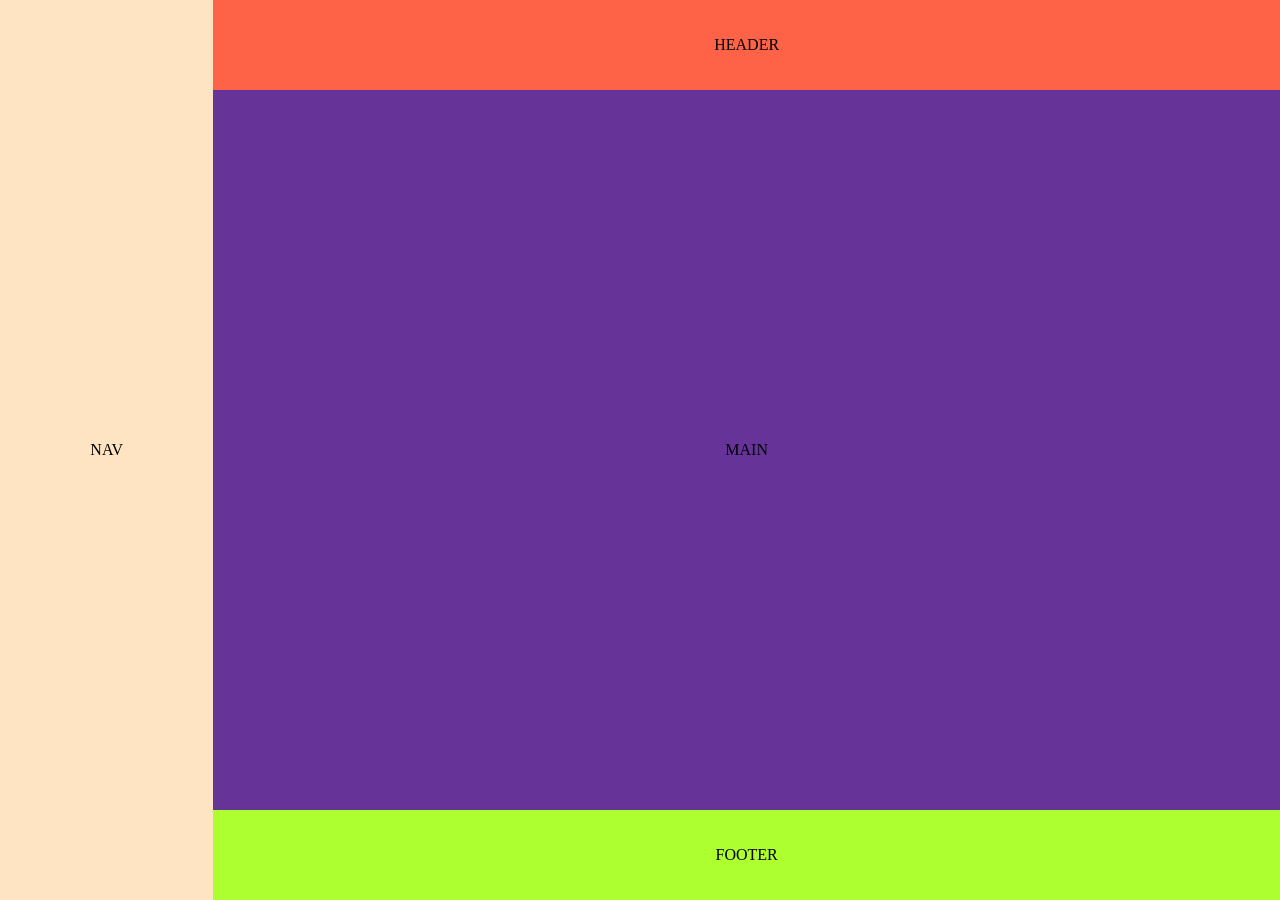
==== layout3.html @ 04630613 "minha primeira comissao" ====
<!DOCTYPE html>
<html lang="en">
<head>
    <meta charset="UTF-8">
    <meta name="viewport" content="width=device-width, initial-scale=1.0">
    <link rel="stylesheet" href="layout3.css">
    <title>Layout 3</title>
</head>
<body>
    <rebecca class="rebecca">
        <nav class="nav">NAV</nav>
    </rebecca>
    <rebecca2 class="rebecca2">
        <header class="header">HEADER</header>
        <main class="main">MAIN</main>
        <footer class="footer">FOOTER</footer>
    </rebecca2>
</body>
</html>
---- layout3.css ----
*{
    margin: 0;
    padding: 0;
    box-sizing: border-box;
}

body{
    display: flex;
    flex-direction: row;

}

.rebecca{
    display: flex;
    flex-direction: row;
    width: 20vw;
    height: 100vh;
    padding: 0;
    margin: 0;
    box-sizing: border-box;
}

.nav{
    display: flex;
    background-color: bisque;
    width: 100%;
    justify-content: center;
    align-items: center;

}

.rebecca2{
    display: flex;
    flex-direction: column;
    width: 100vw;

}

.header{
    display: flex;
    justify-content: center;
    align-items: center;
    height: 10%;
    background-color: tomato;

}

.main{
    display: flex;
    justify-content: center;
    align-items: center;
    height: 80%;
    background-color: rebeccapurple;
    
}

.footer{
    display: flex;
    justify-content: center;
    align-items: center;
    height: 10%;
    background-color: greenyellow;

}
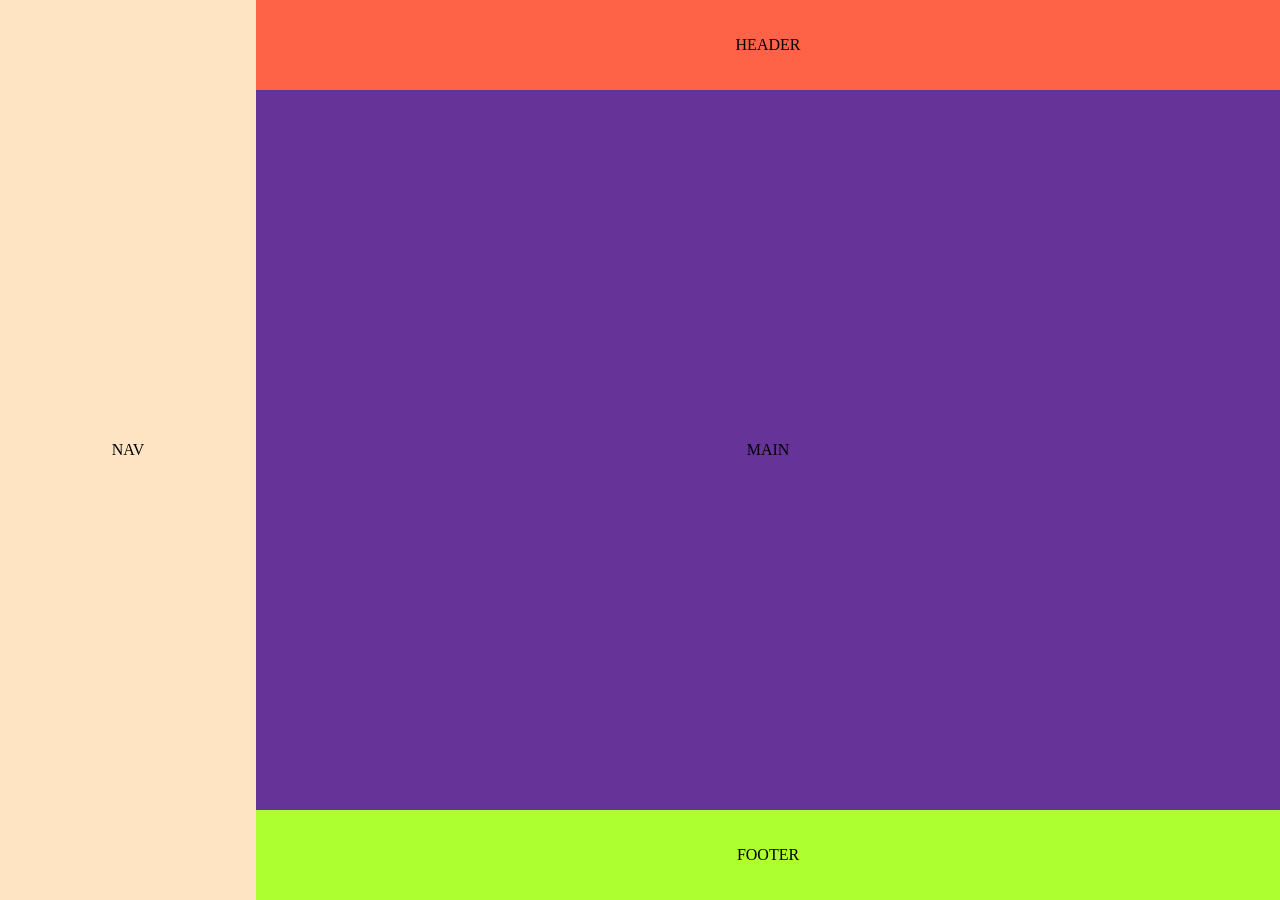
==== commit 8d06c0d7: "mudanca de nome das divs" ====
--- a/layout3.html
+++ b/layout3.html
@@ -1,19 +1,29 @@
+
 <!DOCTYPE html>
-<html lang="en">
+
+<html lang="pt-br">
+
 <head>
     <meta charset="UTF-8">
     <meta name="viewport" content="width=device-width, initial-scale=1.0">
     <link rel="stylesheet" href="layout3.css">
     <title>Layout 3</title>
 </head>
+
 <body>
-    <rebecca class="rebecca">
+
+    <aside class="sidebar">
         <nav class="nav">NAV</nav>
-    </rebecca>
-    <rebecca2 class="rebecca2">
+    </aside>
+
+    <div class="container">
         <header class="header">HEADER</header>
+
         <main class="main">MAIN</main>
+
         <footer class="footer">FOOTER</footer>
-    </rebecca2>
+    </div>
+
 </body>
+
 </html>
--- a/layout3.css
+++ b/layout3.css
@@ -1,64 +1,58 @@
- *{
+
+* {
     margin: 0;
     padding: 0;
     box-sizing: border-box;
 }
 
-body{
+body {
     display: flex;
     flex-direction: row;
-
+    height: 100vh;
 }
 
-.rebecca{
+.sidebar {
     display: flex;
     flex-direction: row;
     width: 20vw;
     height: 100vh;
-    padding: 0;
-    margin: 0;
-    box-sizing: border-box;
 }
 
-.nav{
+.nav {
     display: flex;
     background-color: bisque;
     width: 100%;
     justify-content: center;
     align-items: center;
-
 }
 
-.rebecca2{
+.container {
     display: flex;
     flex-direction: column;
-    width: 100vw;
-
+    width: 80vw;
+    height: 100vh;
 }
 
-.header{
+.header {
     display: flex;
     justify-content: center;
     align-items: center;
     height: 10%;
     background-color: tomato;
-
 }
 
-.main{
+.main {
     display: flex;
     justify-content: center;
     align-items: center;
     height: 80%;
     background-color: rebeccapurple;
-    
 }
 
-.footer{
+.footer {
     display: flex;
     justify-content: center;
     align-items: center;
     height: 10%;
     background-color: greenyellow;
-
 }
